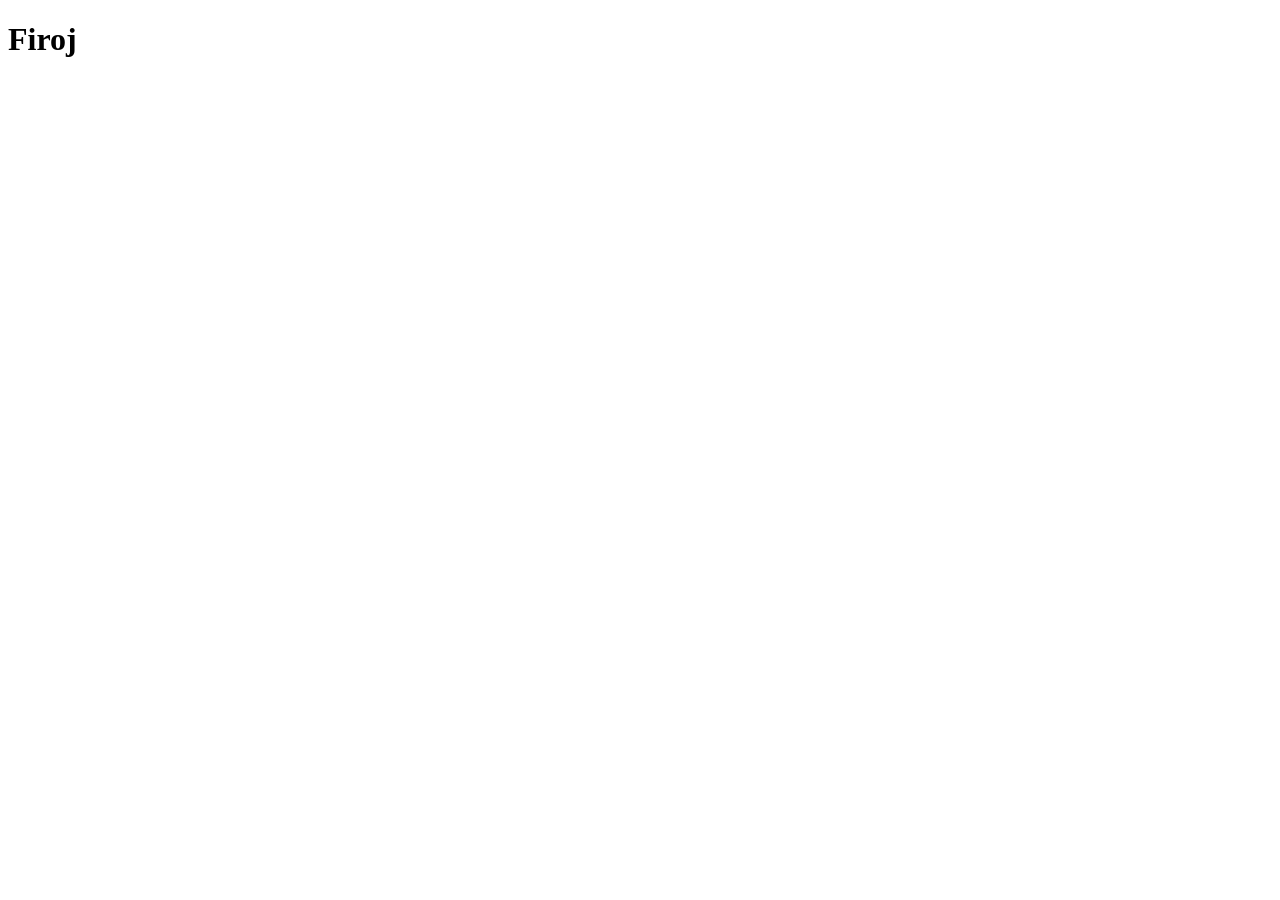
==== DaysOfLearning/day9/index.html @ e9885c45 "Updated" ====
<!DOCTYPE html>
<html lang="en">
<head>
    <meta charset="UTF-8">
    <meta name="viewport" content="width=device-width, initial-scale=1.0">
    <title>Id & Classes - HTML</title>
</head>
<body>
    <h1>Firoj</h1>
</body>
</html>
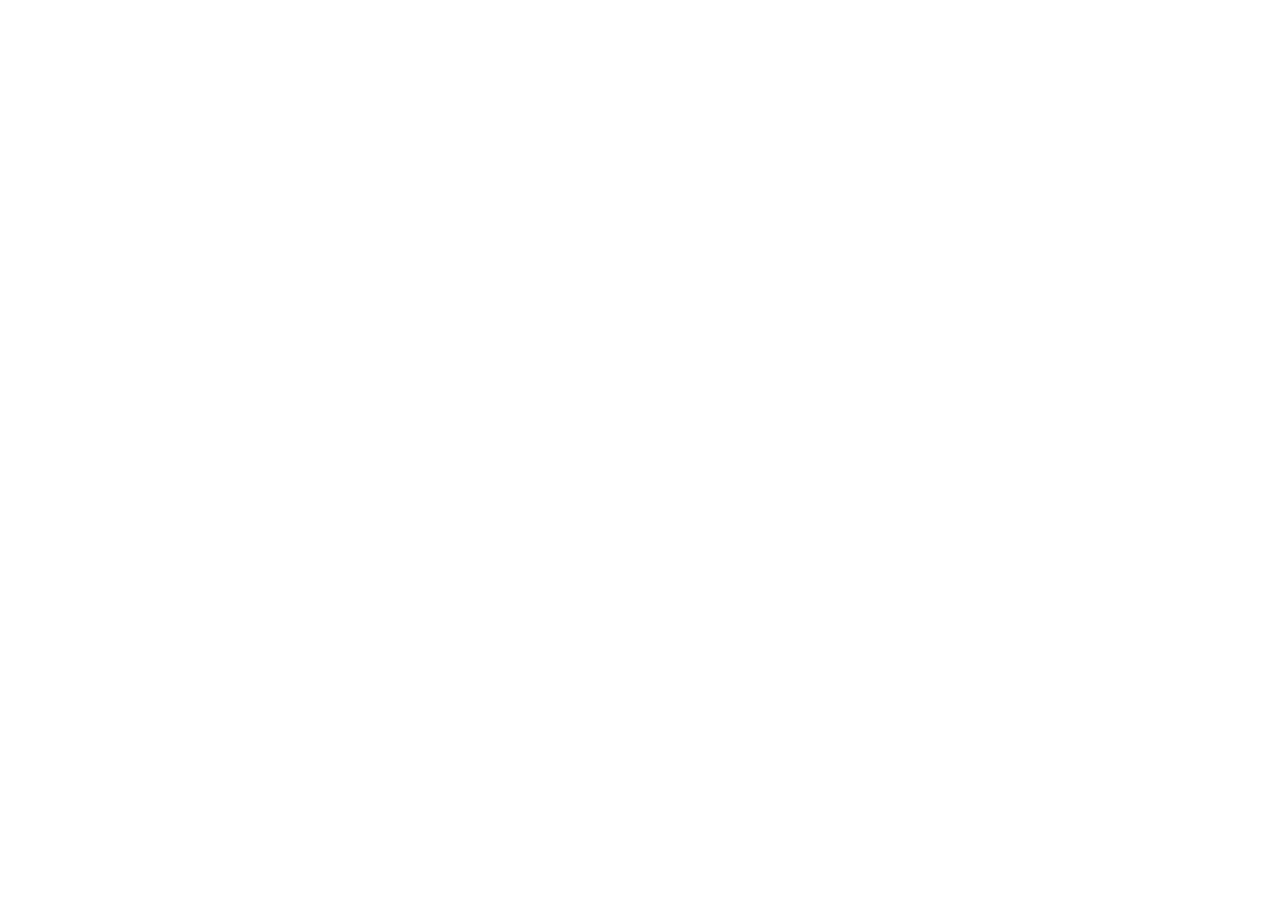
==== commit e40943c0: "Id & Classes - HTML" ====
--- a/DaysOfLearning/day9/index.html
+++ b/DaysOfLearning/day9/index.html
@@ -6,6 +6,6 @@
     <title>Id & Classes - HTML</title>
 </head>
 <body>
-    <h1>Firoj</h1>
+    
 </body>
 </html>
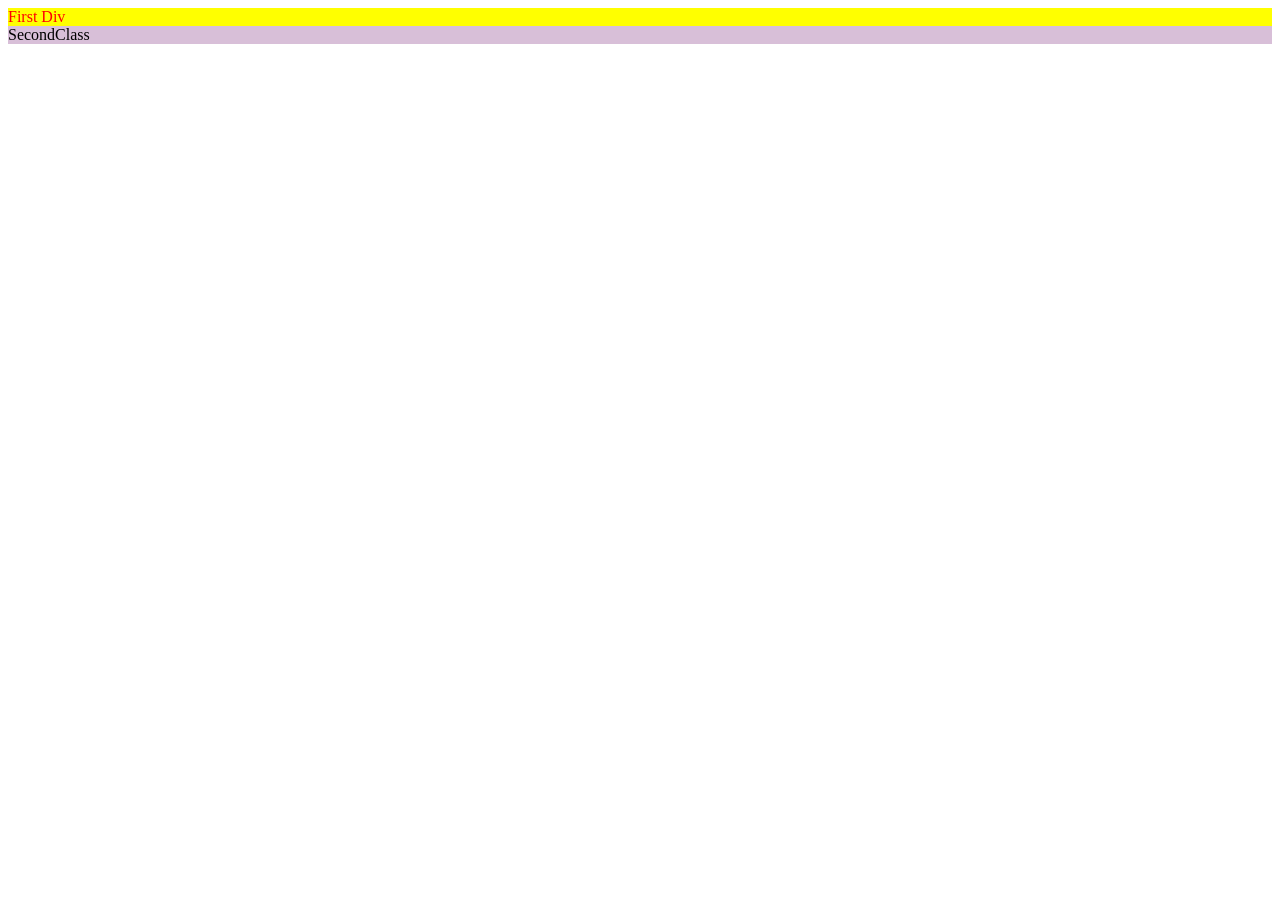
==== commit 4445596b: "Id & Classes - HTML" ====
--- a/DaysOfLearning/day9/index.html
+++ b/DaysOfLearning/day9/index.html
@@ -1,11 +1,18 @@
 <!DOCTYPE html>
 <html lang="en">
+
 <head>
     <meta charset="UTF-8">
     <meta name="viewport" content="width=device-width, initial-scale=1.0">
     <title>Id & Classes - HTML</title>
+    <link rel="stylesheet" href="style.css">
 </head>
+
 <body>
-    
+    <div id="firstDiv" class="red bg-yellow">First Div</div>
+    <!--  multiple classes in same div by typing of both two names using space in the middle  -->
+    <div id="secondDiv">SecondClass</div>
+    <span class="red"></span>
 </body>
+
 </html>
--- a/DaysOfLearning/day9/style.css
+++ b/DaysOfLearning/day9/style.css
@@ -0,0 +1,12 @@
+.red{
+    /* background-color: red; */
+    color: red;
+}
+
+.bg-yellow{
+    background-color: yellow;
+}
+
+#secondDiv{
+    background-color: thistle;
+}
